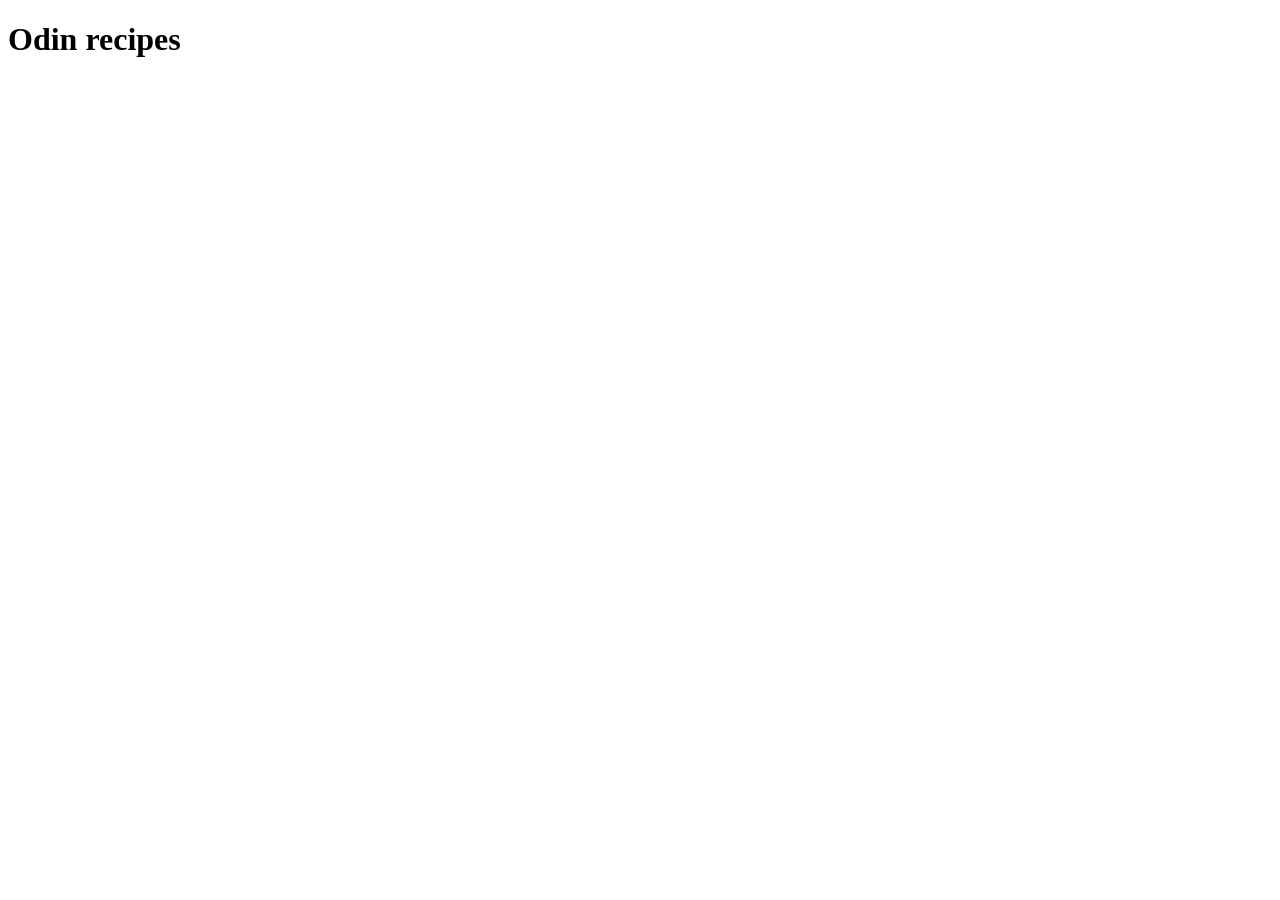
==== index.html @ f1975108 "Create the principal page The principal page and its boilerplate were created. This allowed to begin" ====
<!DOCTYPE html>
<html lang="en">
<head>
    <meta charset="UTF-8">
    <meta name="viewport" content="width=device-width, initial-scale=1.0">
    <title>Recipes</title>
</head>
<body>
    <h1>Odin recipes</h1>
</body>
</html>
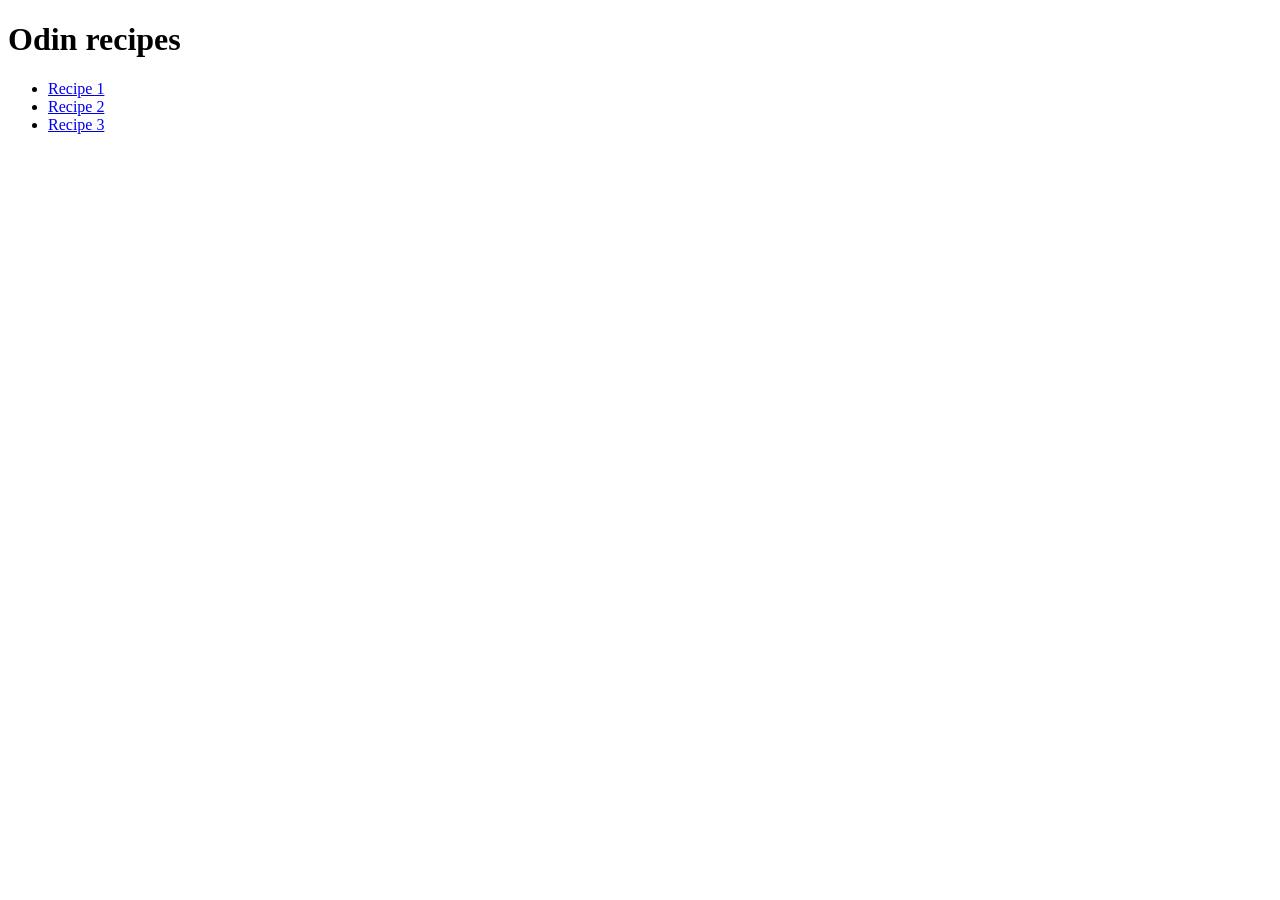
==== commit 1ac06738: "Create the pages of every recipe and their links 3 html documents were created in the recipes folder" ====
--- a/index.html
+++ b/index.html
@@ -7,5 +7,10 @@
 </head>
 <body>
     <h1>Odin recipes</h1>
+    <ul>
+        <li><a href="recipes/recipe-1.html">Recipe 1</a></li>
+        <li><a href="recipes/recipe-2.html">Recipe 2</a></li>
+        <li><a href="recipes/recipe-3.html">Recipe 3</a></li>
+    </ul>
 </body>
 </html>
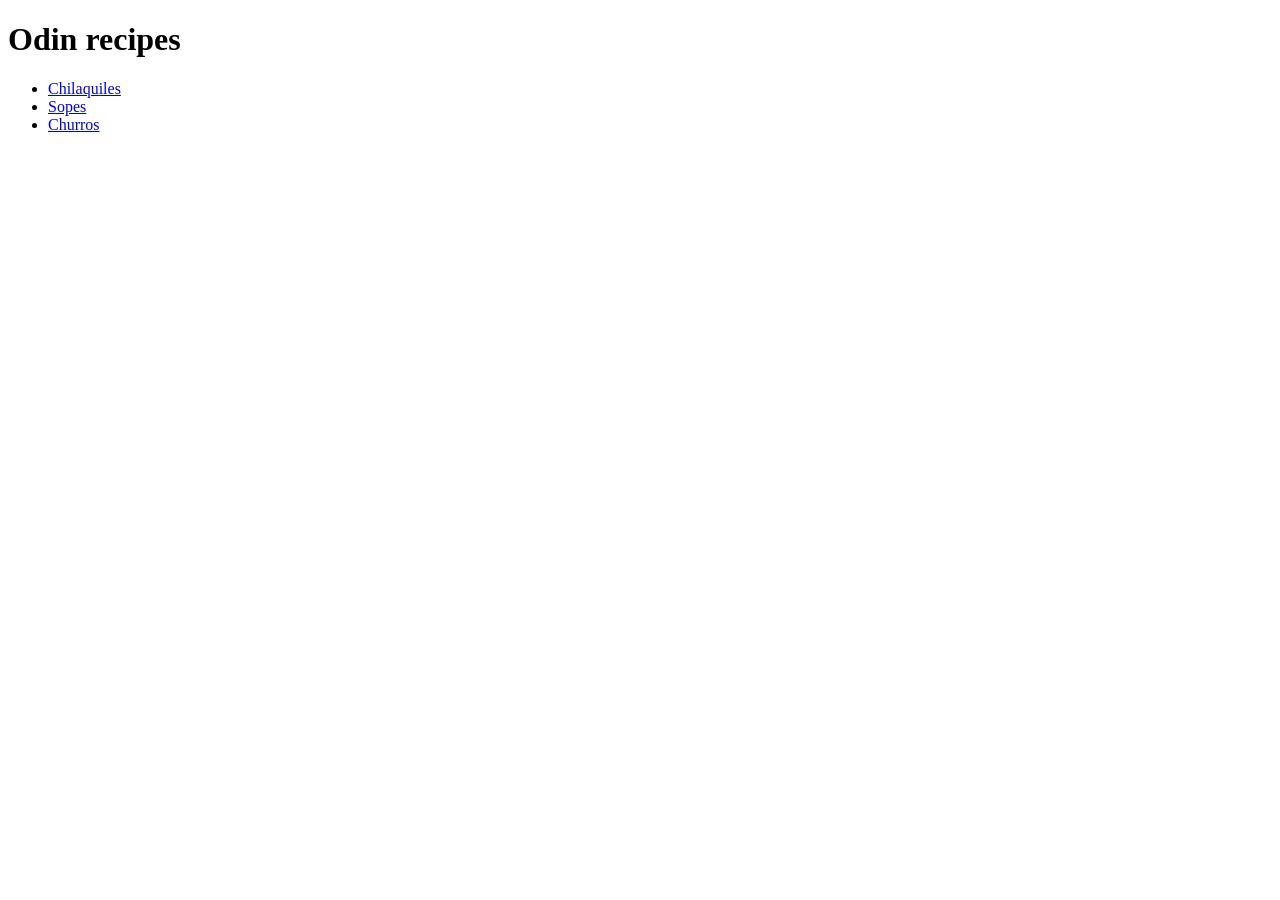
==== commit fcd8acb6: "Add images and modify recipe names and links An image of every recipe was added in its respective fi" ====
--- a/index.html
+++ b/index.html
@@ -8,9 +8,9 @@
 <body>
     <h1>Odin recipes</h1>
     <ul>
-        <li><a href="recipes/recipe-1.html">Recipe 1</a></li>
-        <li><a href="recipes/recipe-2.html">Recipe 2</a></li>
-        <li><a href="recipes/recipe-3.html">Recipe 3</a></li>
+        <li><a href="recipes/chilaquiles.html">Chilaquiles</a></li>
+        <li><a href="recipes/sopes.html">Sopes</a></li>
+        <li><a href="recipes/churros.html">Churros</a></li>
     </ul>
 </body>
 </html>
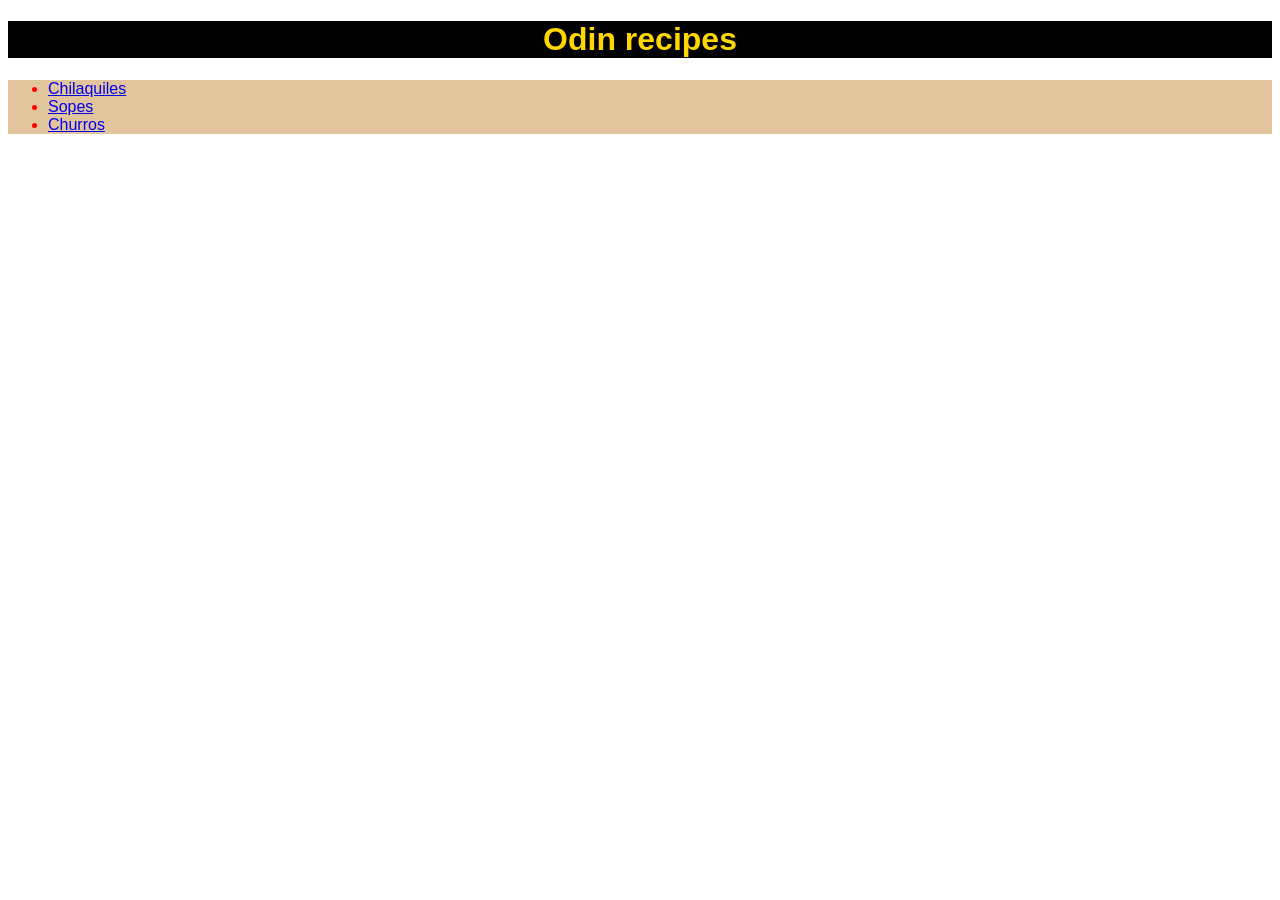
==== commit dbf2ac83: "Create a CSS document and stylish the hmtl's It was created a CSS document to stylish the homepage a" ====
--- a/index.html
+++ b/index.html
@@ -3,14 +3,17 @@
 <head>
     <meta charset="UTF-8">
     <meta name="viewport" content="width=device-width, initial-scale=1.0">
+    <link rel="stylesheet" href="style.css">
     <title>Recipes</title>
 </head>
 <body>
-    <h1>Odin recipes</h1>
-    <ul>
+    <h1 id="principal-heading">Odin recipes</h1>
+
+    <ul id="directory-list">
         <li><a href="recipes/chilaquiles.html">Chilaquiles</a></li>
         <li><a href="recipes/sopes.html">Sopes</a></li>
         <li><a href="recipes/churros.html">Churros</a></li>
     </ul>
+    
 </body>
 </html>
--- a/style.css
+++ b/style.css
@@ -0,0 +1,63 @@
+/*Fonts for all the pages*/
+h1, h2 {
+    font-family: 'Brush Script MT', Arial;
+}
+
+li, figcaption, p, a {
+    font-family: Garamond, Arial;
+    font-size: 16px;
+}
+
+/*Specific style for the index page*/
+#principal-heading {
+    color: gold;
+    background-color: black;
+    text-align: center;
+}
+
+#directory-list {
+    background-color: rgb(226, 196, 157);
+    color: red;
+}
+
+/*Specific for the recipes pages*/
+img {
+    height: auto;
+    width: 500px;
+}
+
+figure {
+    width: 500px;
+    margin: auto;
+    border: 5px solid gold;
+    background-color: rgb(155, 155, 255);
+}
+
+figcaption {
+    text-align: center;
+}
+
+p, li {
+    text-align: justify;
+}
+
+.description {
+    background-color: rgb(74, 172, 74);
+    color: rgb(116, 0, 0);
+}
+
+.ingredients {
+    background-color: rgb(255, 178, 35);
+    color: rgb(0, 0, 255);
+}
+
+.steps {
+    background-color: rgb(252, 252, 88);
+    color: rgb(139, 30, 139);
+}
+
+#home-link {
+    font-weight: bold;
+    font-size: 12px;
+    text-align: center;
+}
